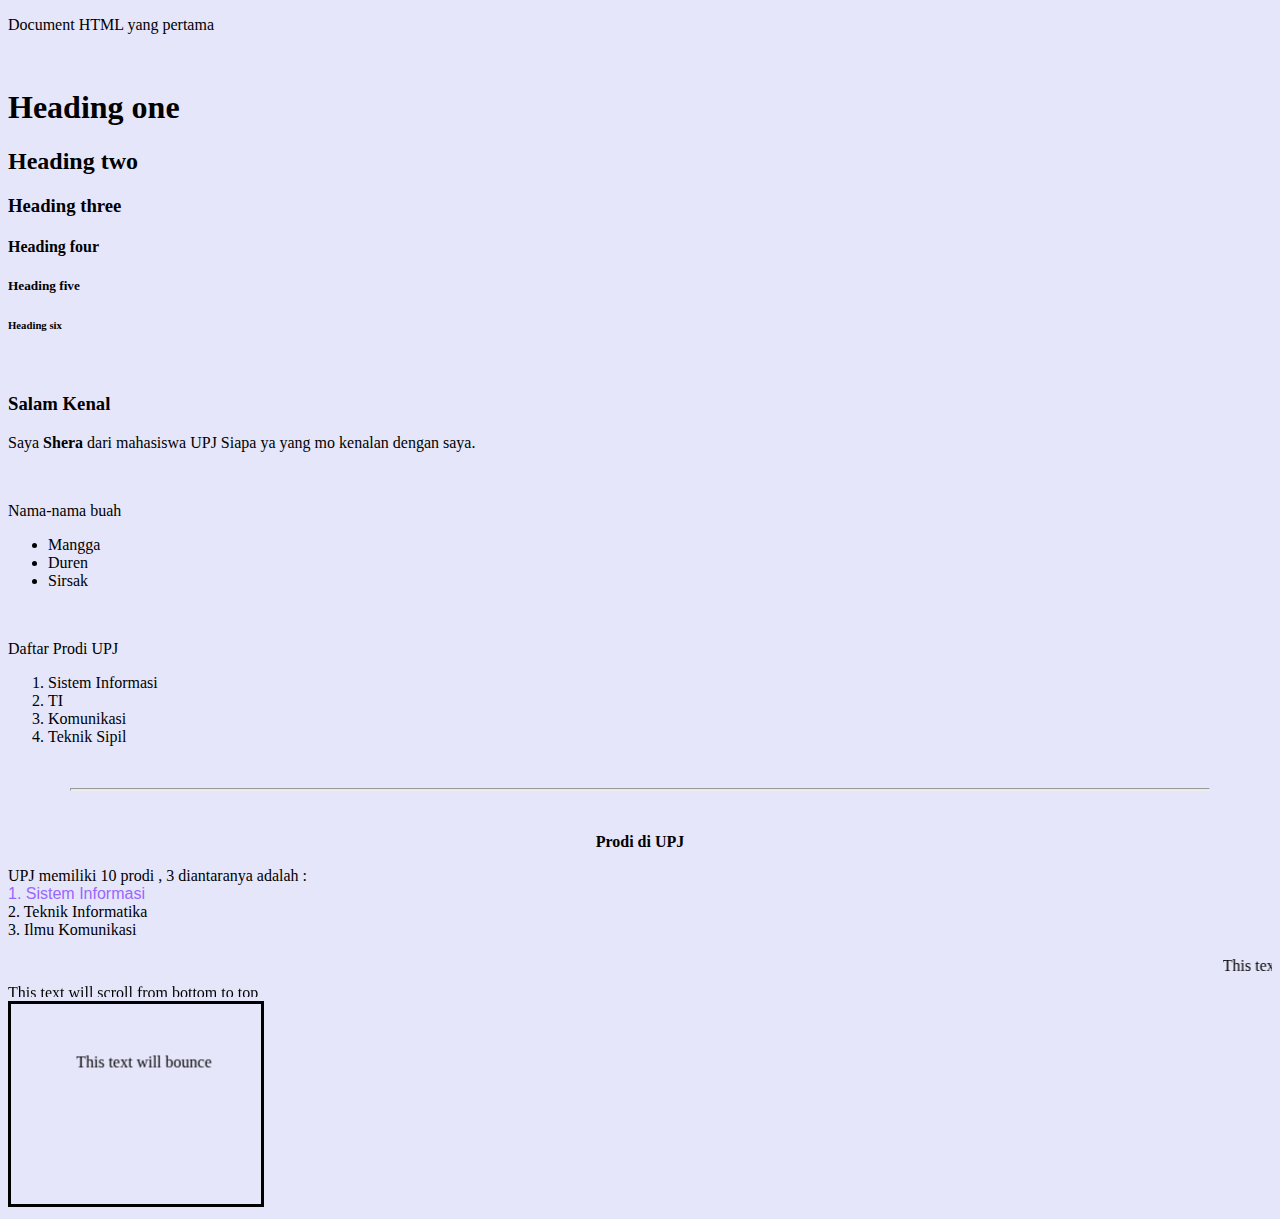
==== index.html @ 06e4b7e7 "add" ====
<!DOCTYPE html>
<html lang="en">

<head>
    <meta charset="UTF-8">
    <meta http-equiv="X-UA-Compatible" content="IE=edge">
    <meta name="viewport" content="width=device-width, initial-scale=1.0">
    <title>Welcome to my HTML</title>
</head>

<body bgcolor="lavender">
    <p>Document HTML yang pertama</p>
    <br>
    <h1>Heading one</h1>
    <h2>Heading two</h2>
    <h3>Heading three</h3>
    <h4>Heading four</h4>
    <h5>Heading five</h5>
    <h6>Heading six</h6>
    <br>
    <h3>Salam Kenal</h3>
    <p>
        Saya <b>Shera</b> dari mahasiswa UPJ
        Siapa ya yang mo kenalan dengan saya.
    </p>
    <br>
    <P>Nama-nama buah</P>
    <ul>
        <li>Mangga</li>
        <li>Duren</li>
        <li>Sirsak</li>
    </ul>
    <br>
    <P>Daftar Prodi UPJ</P>
    <ol start="1" type="1">
        <li>Sistem Informasi</li>
        <li>TI</li>
        <li>Komunikasi</li>
        <li>Teknik Sipil</li>
    </ol>
    <br>
    <hr position=“center” width=90% size=3 noshad>
    <br>
    <B>
        <P align="center">Prodi di UPJ</P>
    </B>
    UPJ memiliki 10 prodi , 3 diantaranya adalah : <br>
    <font color="#9966FF" size="3" face="arial">
        1. Sistem Informasi</font> <br>
    2. Teknik Informatika<br>
    3. Ilmu Komunikasi<br>
    <br>
    <marquee>This text will scroll from right to left</marquee>

    <marquee direction="up">This text will scroll from bottom to top</marquee>

    <marquee direction="down" width="250" height="200" behavior="alternate" style="border:solid">
        <marquee behavior="alternate">
            This text will bounce
        </marquee>
    </marquee>
    <br>
</body>

</html>
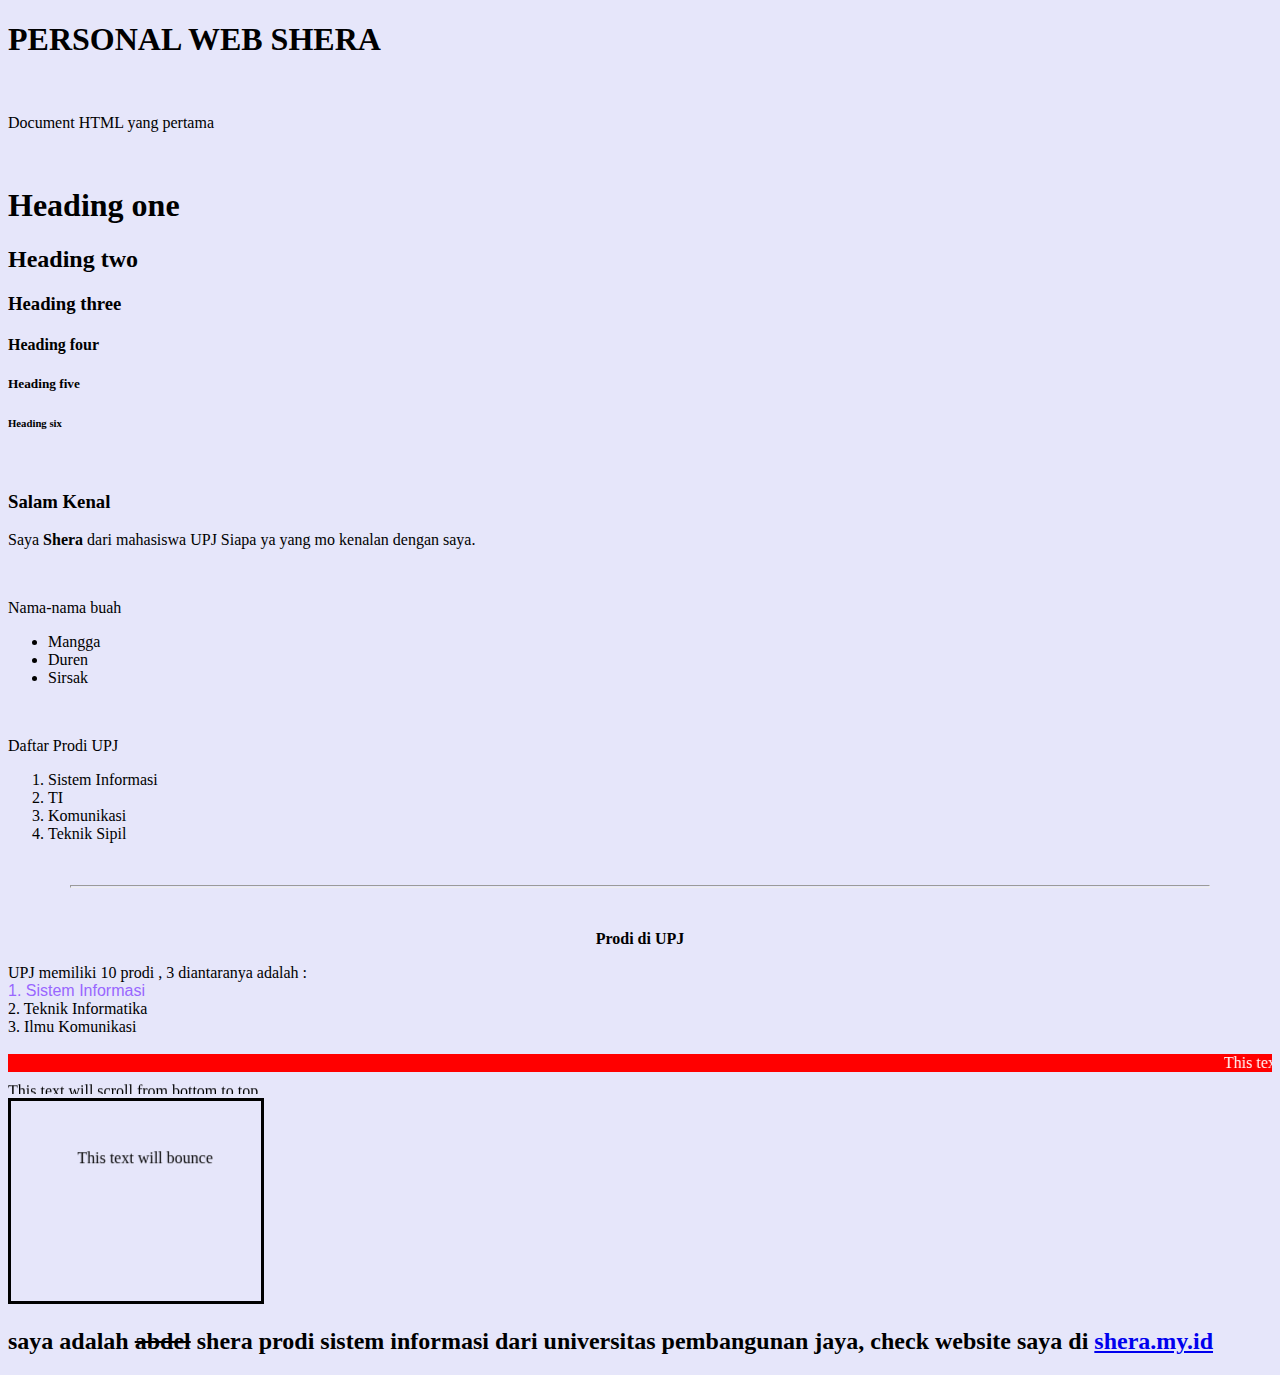
==== commit b69d7940: "add new one" ====
--- a/index.html
+++ b/index.html
@@ -9,6 +9,13 @@
 </head>
 
 <body bgcolor="lavender">
+    <header>
+        <h1>PERSONAL WEB SHERA</h1>
+        <br>
+    </header>
+    <nav>
+        <!-- Ini untuk menu -->
+    </nav>
     <p>Document HTML yang pertama</p>
     <br>
     <h1>Heading one</h1>
@@ -46,11 +53,11 @@
     </B>
     UPJ memiliki 10 prodi , 3 diantaranya adalah : <br>
     <font color="#9966FF" size="3" face="arial">
-        1. Sistem Informasi</font> <br>
+    1. Sistem Informasi</font> <br>
     2. Teknik Informatika<br>
     3. Ilmu Komunikasi<br>
     <br>
-    <marquee>This text will scroll from right to left</marquee>
+    <marquee style="background-color: red;color:white;">This text will scroll from right to left</marquee>
 
     <marquee direction="up">This text will scroll from bottom to top</marquee>
 
@@ -60,6 +67,8 @@
         </marquee>
     </marquee>
     <br>
+    <h2>saya adalah <strike>abdel</strike> shera prodi sistem informasi dari universitas pembangunan jaya, 
+        check website saya di <a href="https://shera.my.id" target="_blank">shera.my.id</a></h2>
 </body>
 
 </html>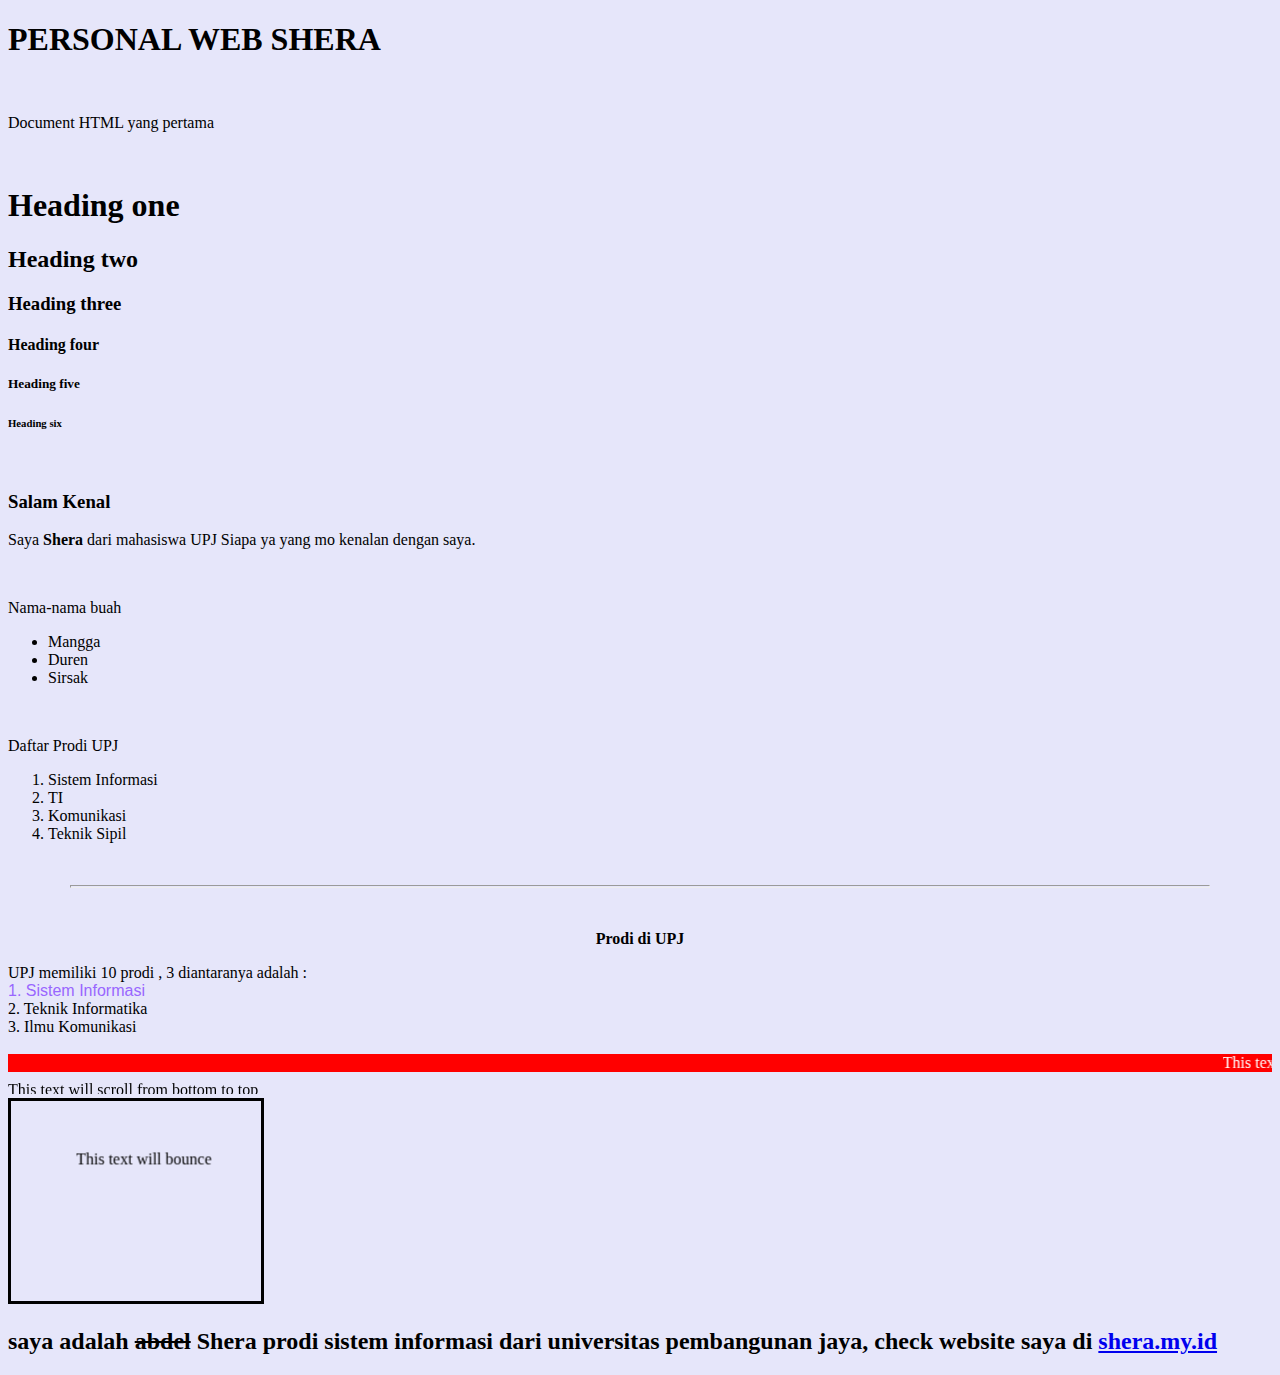
==== commit ad711f34: "aa" ====
--- a/index.html
+++ b/index.html
@@ -56,7 +56,7 @@
     1. Sistem Informasi</font> <br>
     2. Teknik Informatika<br>
     3. Ilmu Komunikasi<br>
-    <br>
+    <br> 
     <marquee style="background-color: red;color:white;">This text will scroll from right to left</marquee>
 
     <marquee direction="up">This text will scroll from bottom to top</marquee>
@@ -67,7 +67,7 @@
         </marquee>
     </marquee>
     <br>
-    <h2>saya adalah <strike>abdel</strike> shera prodi sistem informasi dari universitas pembangunan jaya, 
+    <h2>saya adalah <strike>abdel</strike> Shera prodi sistem informasi dari universitas pembangunan jaya, 
         check website saya di <a href="https://shera.my.id" target="_blank">shera.my.id</a></h2>
 </body>
 
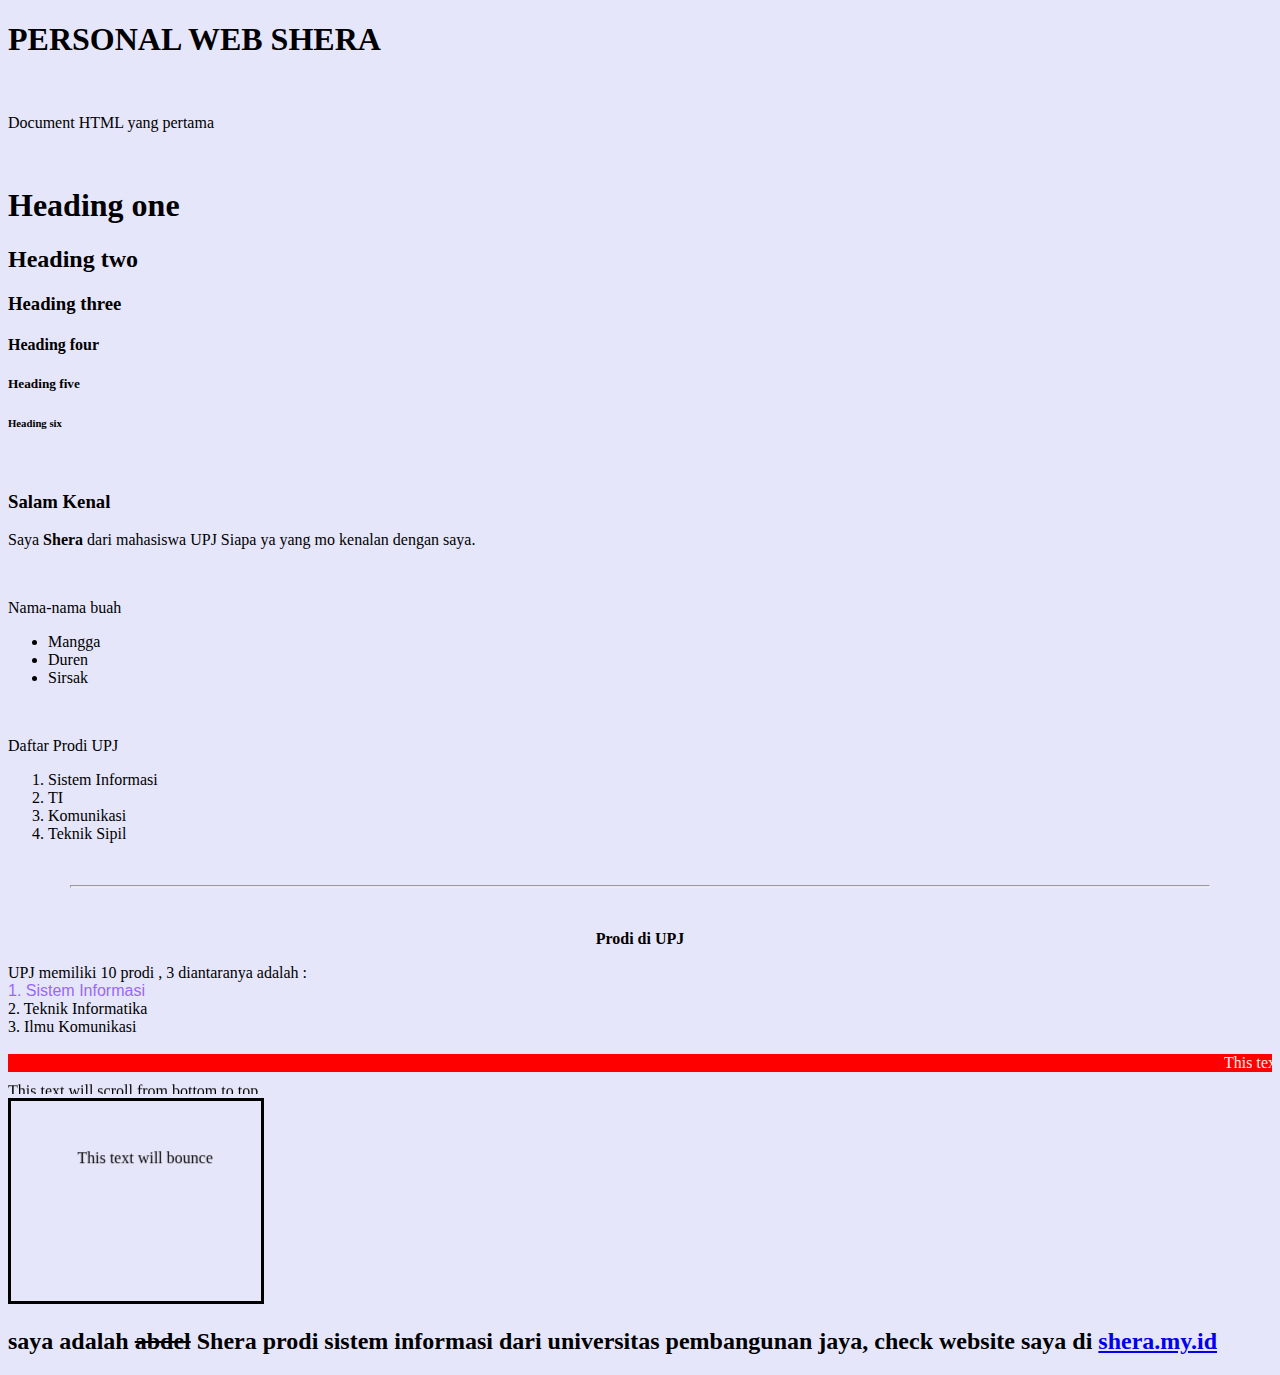
==== commit 12b05fef: "test" ====
--- a/index.html
+++ b/index.html
@@ -56,7 +56,7 @@
     1. Sistem Informasi</font> <br>
     2. Teknik Informatika<br>
     3. Ilmu Komunikasi<br>
-    <br> 
+    <br>
     <marquee style="background-color: red;color:white;">This text will scroll from right to left</marquee>
 
     <marquee direction="up">This text will scroll from bottom to top</marquee>
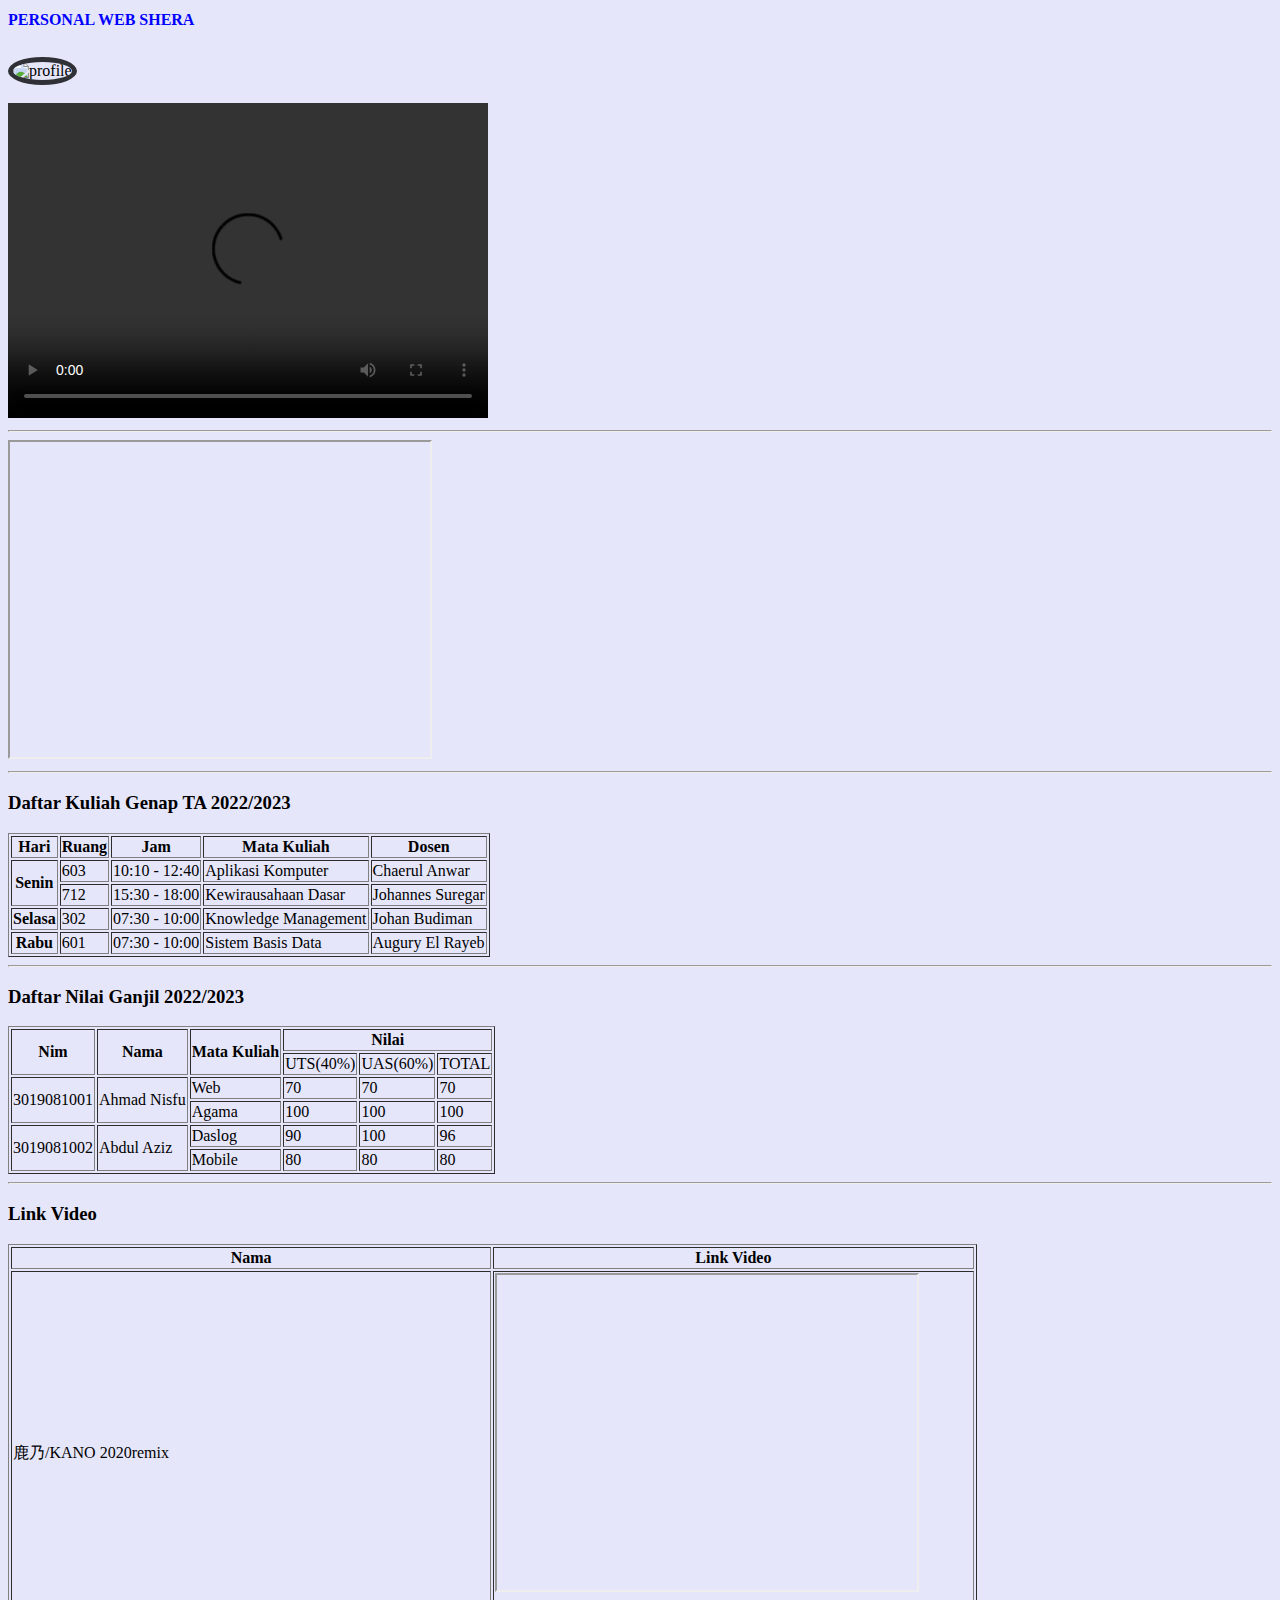
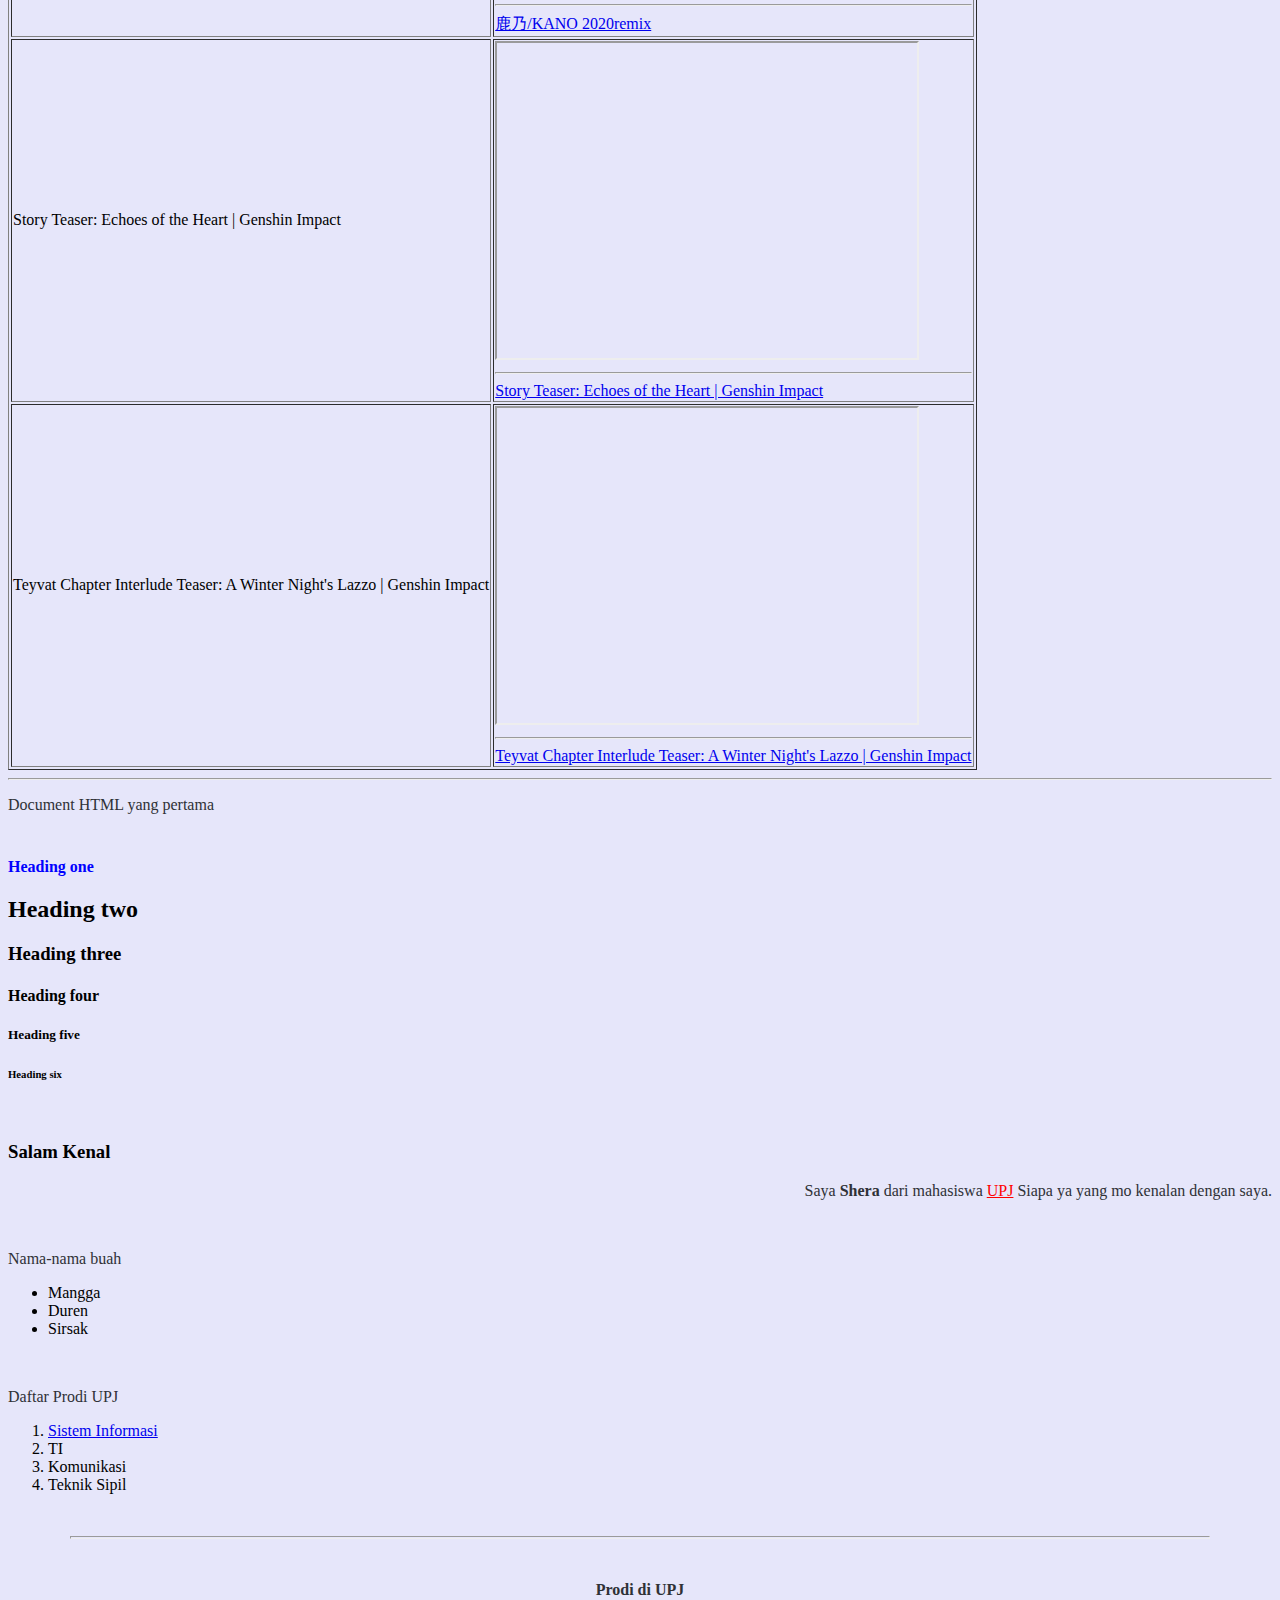
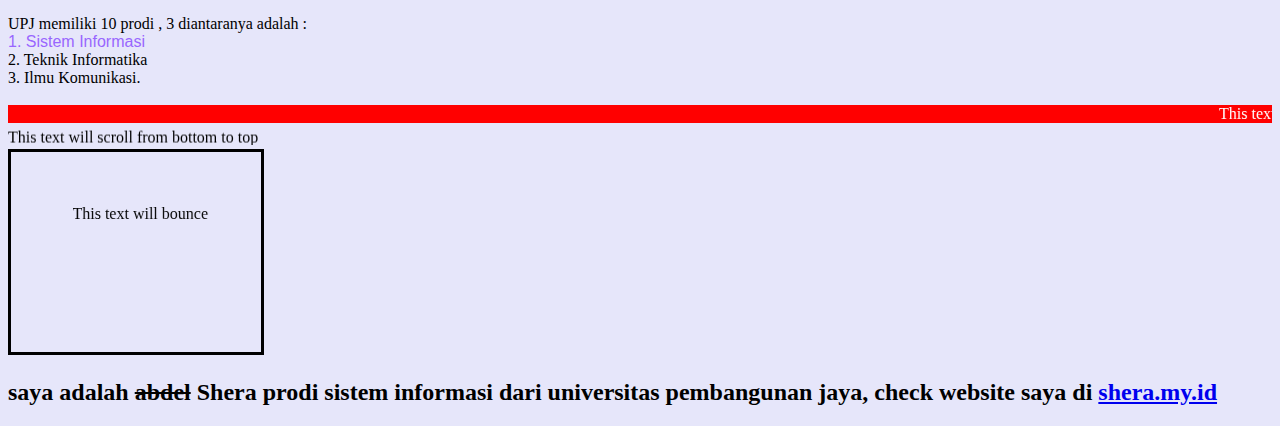
==== commit 45d05097: "pert3" ====
--- a/index.html
+++ b/index.html
@@ -1,74 +1,236 @@
 <!DOCTYPE html>
 <html lang="en">
+  <head>
+    <meta charset="UTF-8" />
+    <meta http-equiv="X-UA-Compatible" content="IE=edge" />
+    <meta name="viewport" content="width=device-width, initial-scale=1.0" />
+    <link rel="stylesheet" href="style.css" />
+    <title>Welcome to my HTML</title>
+  </head>
 
-<head>
-    <meta charset="UTF-8">
-    <meta http-equiv="X-UA-Compatible" content="IE=edge">
-    <meta name="viewport" content="width=device-width, initial-scale=1.0">
-    <title>Welcome to my HTML</title>
-</head>
-
-<body bgcolor="lavender">
+  <body bgcolor="lavender">
     <header>
-        <h1>PERSONAL WEB SHERA</h1>
-        <br>
+      <h1>PERSONAL WEB SHERA</h1>
+      <br />
+      <img src="profile.png" alt="profile" class="profile_image" />
     </header>
     <nav>
-        <!-- Ini untuk menu -->
+      <!-- Ini untuk menu -->
     </nav>
+    <br />
+    <video width="480" height="315" controls>
+      <source
+        src="[Blue Archive]1st Anniversary Animation PV.mp4"
+        type="video/mp4"
+      />
+    </video>
+    <hr />
+    <iframe
+      src="https://www.youtube.com/embed/dioEcz621Jg"
+      width="420"
+      height="315"
+    ></iframe>
+    <hr />
+    <h3>Daftar Kuliah Genap TA 2022/2023</h3>
+    <table border="1">
+      <tr>
+        <th>Hari</th>
+        <th>Ruang</th>
+        <th>Jam</th>
+        <th>Mata Kuliah</th>
+        <th>Dosen</th>
+      </tr>
+      <tr>
+        <th rowspan="2">Senin</th>
+        <td>603</td>
+        <td>10:10 - 12:40</td>
+        <td>Aplikasi Komputer</td>
+        <td>Chaerul Anwar</td>
+      </tr>
+      <tr>
+        <td>712</td>
+        <td>15:30 - 18:00</td>
+        <td>Kewirausahaan Dasar</td>
+        <td>Johannes Suregar</td>
+      </tr>
+      <tr>
+        <th>Selasa</th>
+        <td>302</td>
+        <td>07:30 - 10:00</td>
+        <td>Knowledge Management</td>
+        <td>Johan Budiman</td>
+      </tr>
+      <tr>
+        <th>Rabu</th>
+        <td>601</td>
+        <td>07:30 - 10:00</td>
+        <td>Sistem Basis Data</td>
+        <td>Augury El Rayeb</td>
+      </tr>
+    </table>
+    <hr />
+    <h3>Daftar Nilai Ganjil 2022/2023</h3>
+    <table border="1">
+      <tr>
+        <th rowspan="2">Nim</th>
+        <th rowspan="2">Nama</th>
+        <th rowspan="2">Mata Kuliah</th>
+        <th colspan="3">Nilai</th>
+      </tr>
+      <tr>
+        <td>UTS(40%)</td>
+        <td>UAS(60%)</td>
+        <td>TOTAL</td>
+      </tr>
+      <tr>
+        <td rowspan="2">3019081001</td>
+        <td rowspan="2">Ahmad Nisfu</td>
+        <td>Web</td>
+        <td>70</td>
+        <td>70</td>
+        <td>70</td>
+      </tr>
+      <tr>
+        <td>Agama</td>
+        <td>100</td>
+        <td>100</td>
+        <td>100</td>
+      </tr>
+      <tr>
+        <td rowspan="2">3019081002</td>
+        <td rowspan="2">Abdul Aziz</td>
+        <td>Daslog</td>
+        <td>90</td>
+        <td>100</td>
+        <td>96</td>
+      </tr>
+      <tr>
+        <td>Mobile</td>
+        <td>80</td>
+        <td>80</td>
+        <td>80</td>
+      </tr>
+    </table>
+    <hr />
+    <h3>Link Video</h3>
+    <table border="1">
+      <tr>
+        <th>Nama</th>
+        <th>Link Video</th>
+      </tr>
+      <tr>
+        <td>鹿乃/KANO 2020remix</td>
+        <td>
+          <iframe
+            src="https://www.youtube.com/embed/dioEcz621Jg"
+            width="420"
+            height="315"
+          ></iframe>
+          <hr />
+          <a href="https://www.youtube.com/watch?v=dioEcz621Jg" target="_blank"
+            >鹿乃/KANO 2020remix</a
+          >
+        </td>
+      </tr>
+      <tr>
+        <td>Story Teaser: Echoes of the Heart | Genshin Impact</td>
+        <td>
+          <iframe
+            src="https://www.youtube.com/embed/d1OANwZ29ww"
+            width="420"
+            height="315"
+          ></iframe>
+          <hr />
+          <a href="https://www.youtube.com/watch?v=d1OANwZ29ww" target="_blank"
+            >Story Teaser: Echoes of the Heart | Genshin Impact</a
+          >
+        </td>
+      </tr>
+      <tr>
+        <td>
+          Teyvat Chapter Interlude Teaser: A Winter Night's Lazzo | Genshin
+          Impact
+        </td>
+        <td>
+          <iframe
+            src="https://www.youtube.com/embed/TmaAOV4SJNQ"
+            width="420"
+            height="315"
+          ></iframe>
+          <hr />
+          <a href="https://www.youtube.com/watch?v=TmaAOV4SJNQ" target="_blank"
+            >Teyvat Chapter Interlude Teaser: A Winter Night's Lazzo | Genshin
+            Impact</a
+          >
+        </td>
+      </tr>
+    </table>
+    <hr />
     <p>Document HTML yang pertama</p>
-    <br>
+    <br />
     <h1>Heading one</h1>
     <h2>Heading two</h2>
     <h3>Heading three</h3>
     <h4>Heading four</h4>
     <h5>Heading five</h5>
     <h6>Heading six</h6>
-    <br>
+    <br />
     <h3>Salam Kenal</h3>
-    <p>
-        Saya <b>Shera</b> dari mahasiswa UPJ
-        Siapa ya yang mo kenalan dengan saya.
+    <p class="kanan">
+      Saya <b>Shera</b> dari mahasiswa <u>UPJ</u> Siapa ya yang mo kenalan
+      dengan saya.
     </p>
-    <br>
-    <P>Nama-nama buah</P>
+    <br />
+    <p>Nama-nama buah</p>
     <ul>
-        <li>Mangga</li>
-        <li>Duren</li>
-        <li>Sirsak</li>
+      <li>Mangga</li>
+      <li>Duren</li>
+      <li>Sirsak</li>
     </ul>
-    <br>
-    <P>Daftar Prodi UPJ</P>
+    <br />
+    <p>Daftar Prodi UPJ</p>
     <ol start="1" type="1">
-        <li>Sistem Informasi</li>
-        <li>TI</li>
-        <li>Komunikasi</li>
-        <li>Teknik Sipil</li>
+      <li>
+        <a href="https://www.sif.upj.ac.id/" target="_blank"
+          >Sistem Informasi</a
+        >
+      </li>
+      <li>TI</li>
+      <li>Komunikasi</li>
+      <li>Teknik Sipil</li>
     </ol>
-    <br>
-    <hr position=“center” width=90% size=3 noshad>
-    <br>
-    <B>
-        <P align="center">Prodi di UPJ</P>
-    </B>
-    UPJ memiliki 10 prodi , 3 diantaranya adalah : <br>
-    <font color="#9966FF" size="3" face="arial">
-    1. Sistem Informasi</font> <br>
-    2. Teknik Informatika<br>
-    3. Ilmu Komunikasi<br>
-    <br>
-    <marquee style="background-color: red;color:white;">This text will scroll from right to left</marquee>
+    <br />
+    <hr position="“center”" width="90%" size="3" noshad />
+    <br />
+    <b>
+      <p align="center">Prodi di UPJ</p>
+    </b>
+    UPJ memiliki 10 prodi , 3 diantaranya adalah : <br />
+    <font color="#9966FF" size="3" face="arial"> 1. Sistem Informasi</font>
+    <br />
+    2. Teknik Informatika<br />
+    3. Ilmu Komunikasi.<br />
+    <br />
+    <marquee style="background-color: red; color: white"
+      >This text will scroll from right to left</marquee
+    >
 
     <marquee direction="up">This text will scroll from bottom to top</marquee>
 
-    <marquee direction="down" width="250" height="200" behavior="alternate" style="border:solid">
-        <marquee behavior="alternate">
-            This text will bounce
-        </marquee>
+    <marquee
+      direction="down"
+      width="250"
+      height="200"
+      behavior="alternate"
+      style="border: solid"
+    >
+      <marquee behavior="alternate"> This text will bounce </marquee>
     </marquee>
-    <br>
-    <h2>saya adalah <strike>abdel</strike> Shera prodi sistem informasi dari universitas pembangunan jaya, 
-        check website saya di <a href="https://shera.my.id" target="_blank">shera.my.id</a></h2>
-</body>
-
-</html>+    <br />
+    <h2>
+      saya adalah <strike>abdel</strike> Shera prodi sistem informasi dari
+      universitas pembangunan jaya, check website saya di
+      <a href="https://shera.my.id" target="_blank">shera.my.id</a>
+    </h2>
+  </body>
+</html>
--- a/style.css
+++ b/style.css
@@ -0,0 +1,19 @@
+h1{
+    color: blue;
+    font-size: 16px;
+}
+i,u{
+    color: red;
+}
+p{
+    color: #2f3136;
+}
+p.kanan{
+    text-align: right;
+}
+.profile_image {
+    width: 150px;
+    height: 150px;
+    border-radius: 50%;
+    border: 5px solid #2f3136;
+}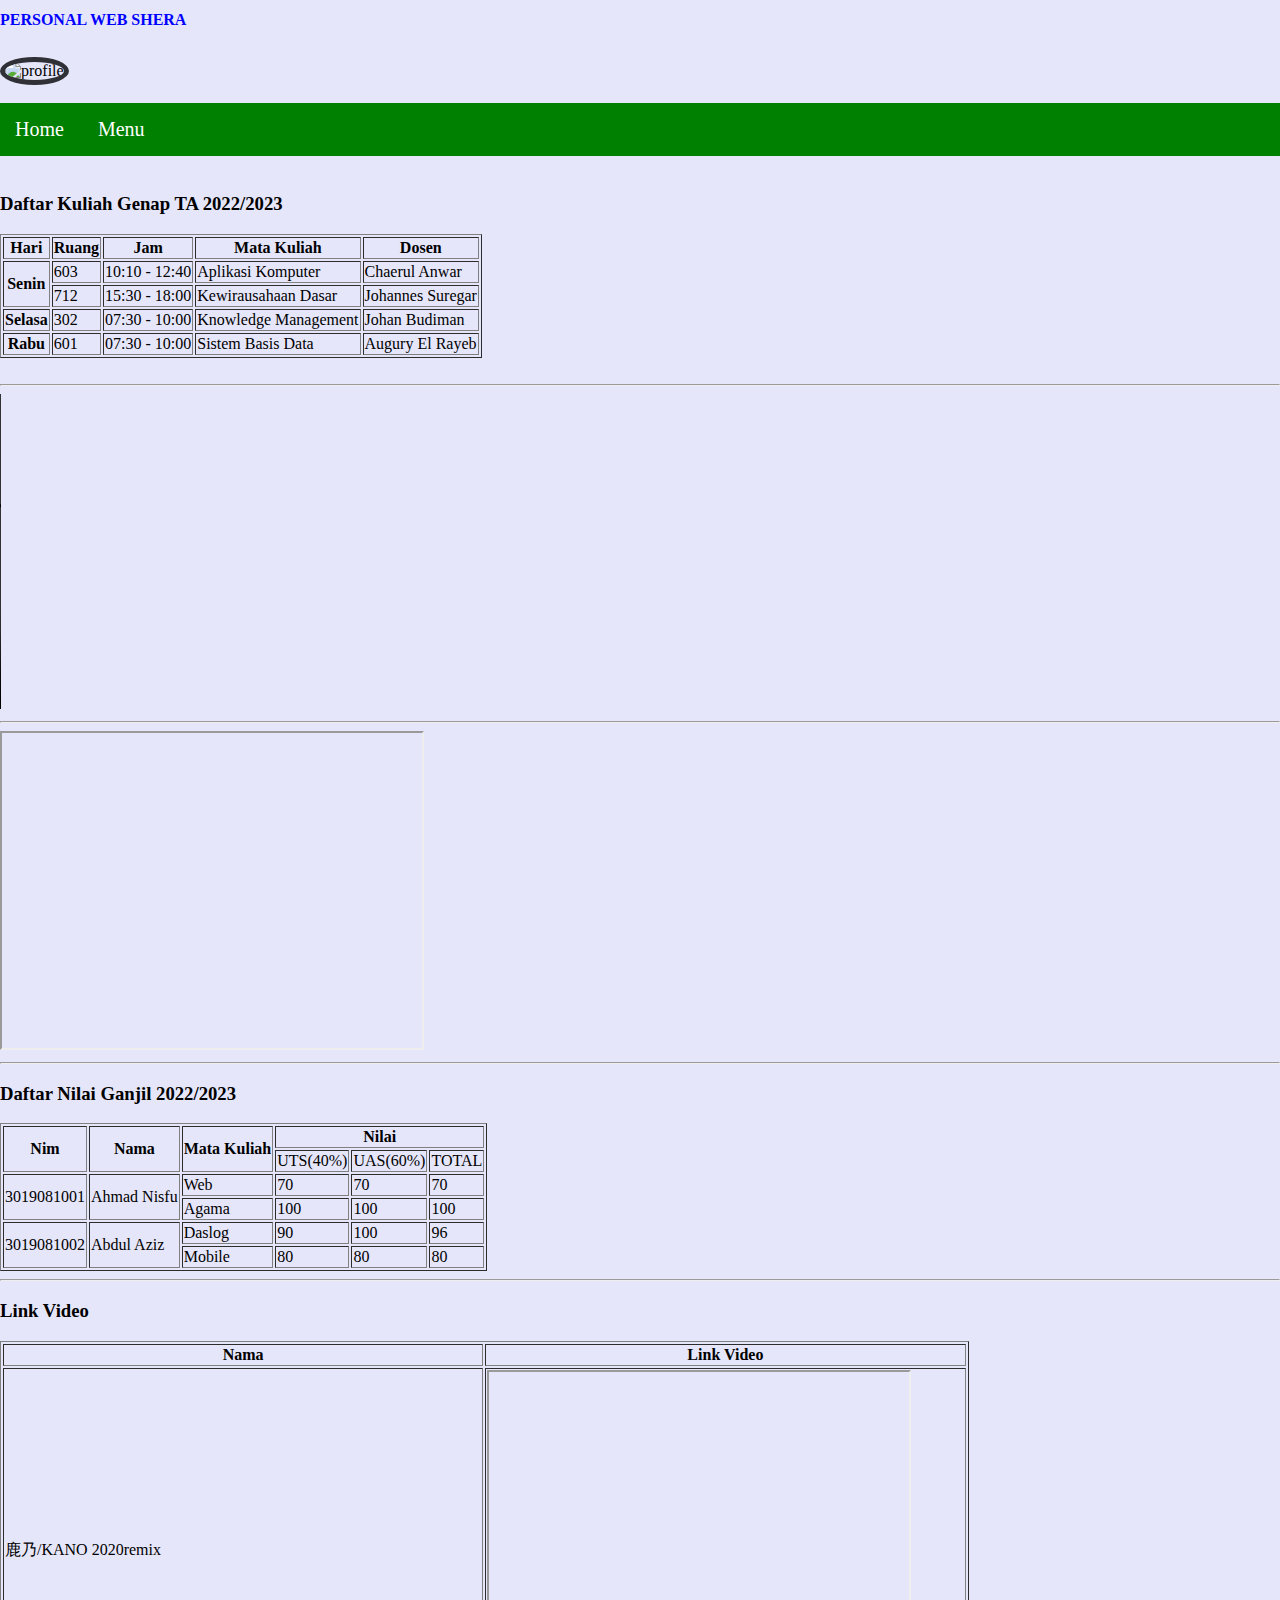
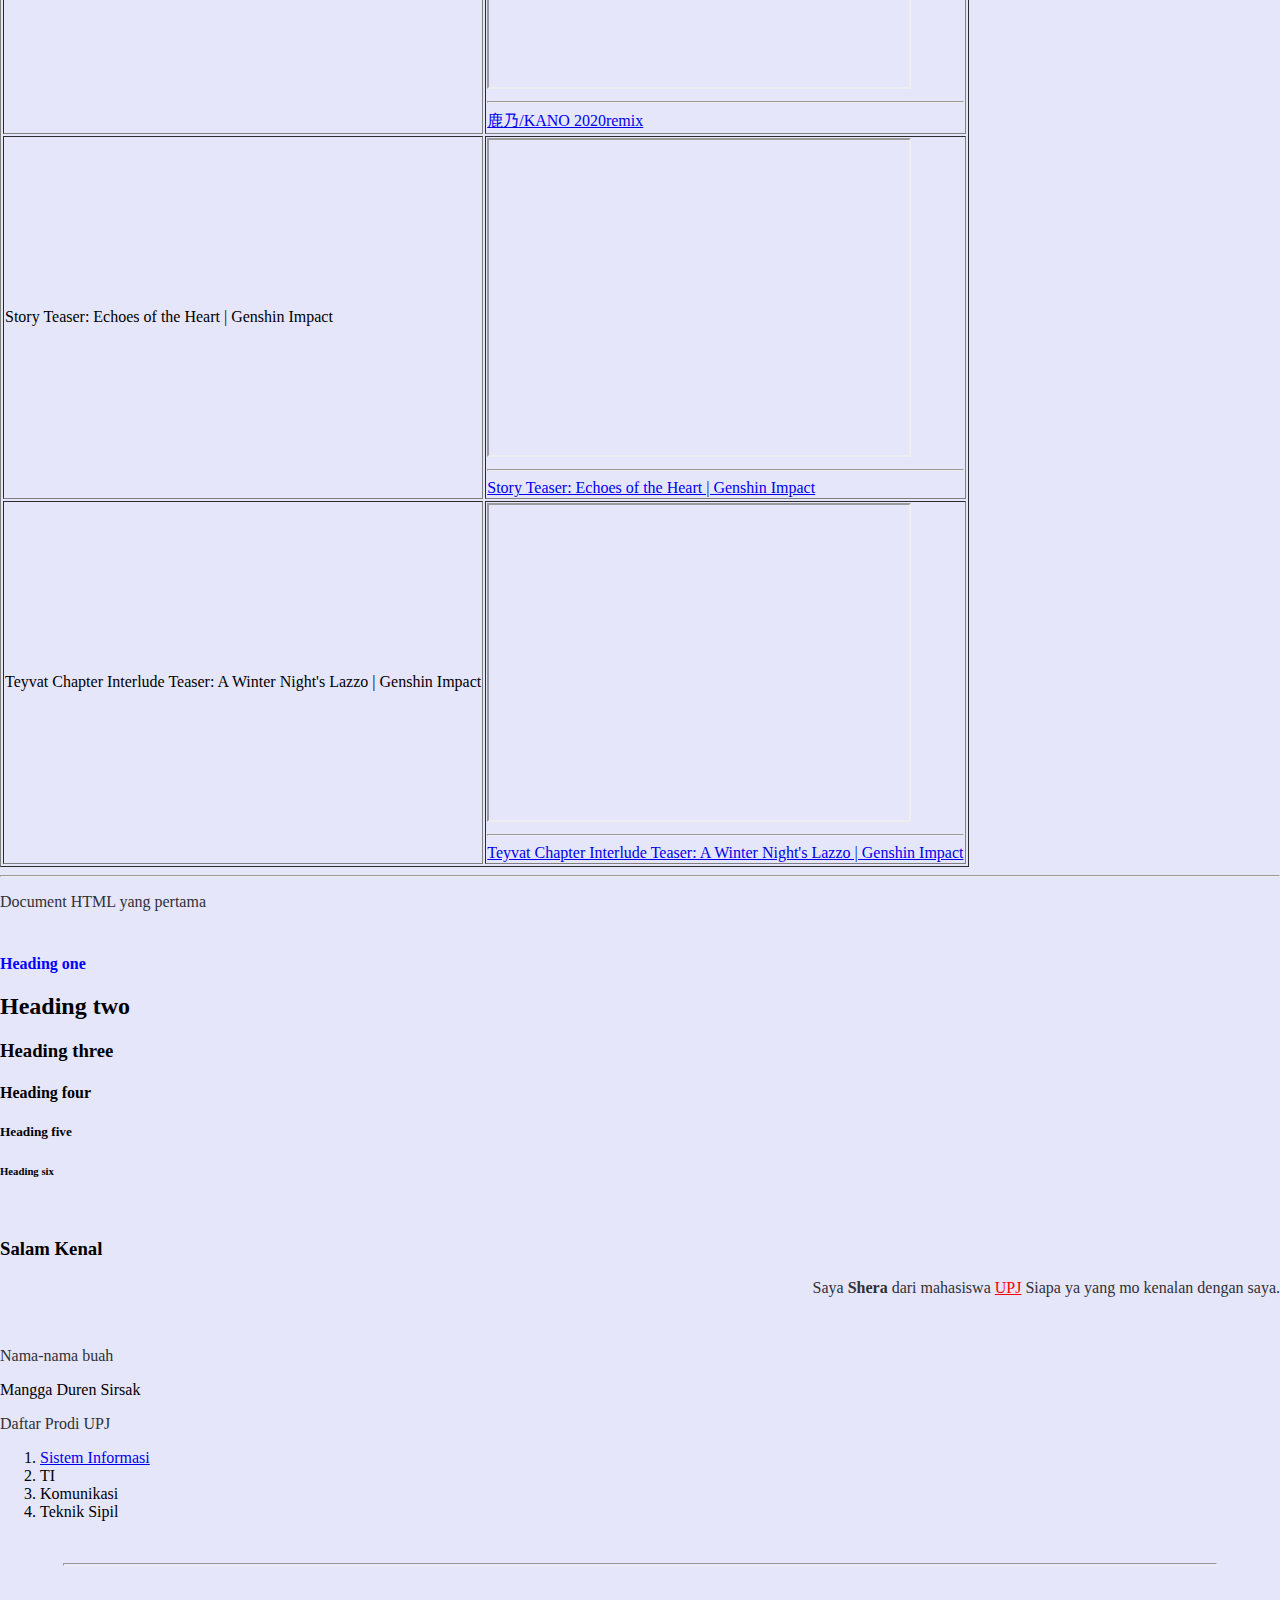
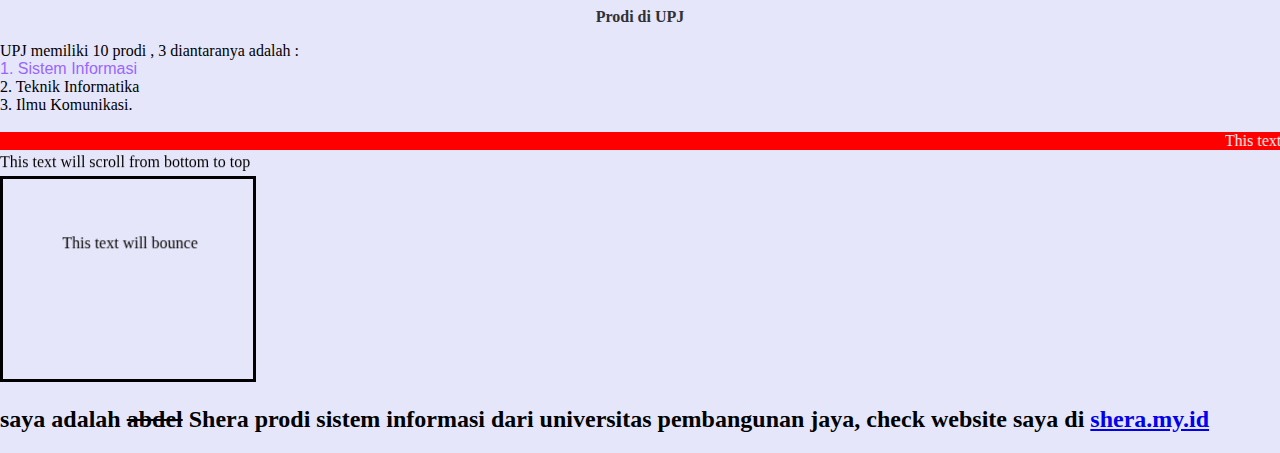
==== commit ebc7a34c: "pert3" ====
--- a/index.html
+++ b/index.html
@@ -14,10 +14,62 @@
       <br />
       <img src="profile.png" alt="profile" class="profile_image" />
     </header>
+    <br />
+    <!-- Ini untuk menu -->
     <nav>
-      <!-- Ini untuk menu -->
+      <div>
+        <a href="#">Home</a>
+        <ul>
+          <li>
+            <a href="#">Menu</a>
+            <ul>
+              <li><a href="https://www.sif.upj.ac.id/">SIF</a></li>
+              <li><a href="https://www.inf.upj.ac.id/">INF</a></li>
+            </ul>
+          </li>
+        </ul>
+      </div>
     </nav>
     <br />
+    <h3>Daftar Kuliah Genap TA 2022/2023</h3>
+    <table border="1">
+      <tr>
+        <th>Hari</th>
+        <th>Ruang</th>
+        <th>Jam</th>
+        <th>Mata Kuliah</th>
+        <th>Dosen</th>
+      </tr>
+      <tr>
+        <th rowspan="2">Senin</th>
+        <td>603</td>
+        <td>10:10 - 12:40</td>
+        <td>Aplikasi Komputer</td>
+        <td>Chaerul Anwar</td>
+      </tr>
+      <tr>
+        <td>712</td>
+        <td>15:30 - 18:00</td>
+        <td>Kewirausahaan Dasar</td>
+        <td>Johannes Suregar</td>
+      </tr>
+      <tr>
+        <th>Selasa</th>
+        <td>302</td>
+        <td>07:30 - 10:00</td>
+        <td>Knowledge Management</td>
+        <td>Johan Budiman</td>
+      </tr>
+      <tr>
+        <th>Rabu</th>
+        <td>601</td>
+        <td>07:30 - 10:00</td>
+        <td>Sistem Basis Data</td>
+        <td>Augury El Rayeb</td>
+      </tr>
+    </table>
+    <br />
+    <hr />
     <video width="480" height="315" controls>
       <source
         src="[Blue Archive]1st Anniversary Animation PV.mp4"
@@ -30,44 +82,6 @@
       width="420"
       height="315"
     ></iframe>
-    <hr />
-    <h3>Daftar Kuliah Genap TA 2022/2023</h3>
-    <table border="1">
-      <tr>
-        <th>Hari</th>
-        <th>Ruang</th>
-        <th>Jam</th>
-        <th>Mata Kuliah</th>
-        <th>Dosen</th>
-      </tr>
-      <tr>
-        <th rowspan="2">Senin</th>
-        <td>603</td>
-        <td>10:10 - 12:40</td>
-        <td>Aplikasi Komputer</td>
-        <td>Chaerul Anwar</td>
-      </tr>
-      <tr>
-        <td>712</td>
-        <td>15:30 - 18:00</td>
-        <td>Kewirausahaan Dasar</td>
-        <td>Johannes Suregar</td>
-      </tr>
-      <tr>
-        <th>Selasa</th>
-        <td>302</td>
-        <td>07:30 - 10:00</td>
-        <td>Knowledge Management</td>
-        <td>Johan Budiman</td>
-      </tr>
-      <tr>
-        <th>Rabu</th>
-        <td>601</td>
-        <td>07:30 - 10:00</td>
-        <td>Sistem Basis Data</td>
-        <td>Augury El Rayeb</td>
-      </tr>
-    </table>
     <hr />
     <h3>Daftar Nilai Ganjil 2022/2023</h3>
     <table border="1">
--- a/style.css
+++ b/style.css
@@ -1,19 +1,62 @@
-h1{
-    color: blue;
-    font-size: 16px;
+body {
+  margin: 0px;
 }
-i,u{
-    color: red;
+h1 {
+  color: blue;
+  font-size: 16px;
 }
-p{
-    color: #2f3136;
+i,
+u {
+  color: red;
 }
-p.kanan{
-    text-align: right;
+p {
+  color: #2f3136;
+}
+p.kanan {
+  text-align: right;
 }
 .profile_image {
-    width: 150px;
-    height: 150px;
-    border-radius: 50%;
-    border: 5px solid #2f3136;
-}+  width: 150px;
+  height: 150px;
+  border-radius: 50%;
+  border: 5px solid #2f3136;
+}
+div {
+  background-color: green;
+}
+div a {
+  text-decoration: none;
+  color: white;
+  font-size: 20px;
+  padding: 15px;
+  display: inline-block;
+}
+ul {
+  display: inline;
+  margin: 0;
+  padding: 0;
+}
+ul li {
+  display: inline-block;
+}
+ul li:hover {
+  background: #555;
+}
+ul li:hover ul {
+  display: block;
+}
+ul li ul {
+  position: absolute;
+  width: 200px;
+  display: none;
+}
+ul li ul li {
+  background: #555;
+  display: block;
+}
+ul li ul li a {
+  display: block !important;
+}
+ul li ul li:hover {
+  background: #666;
+}
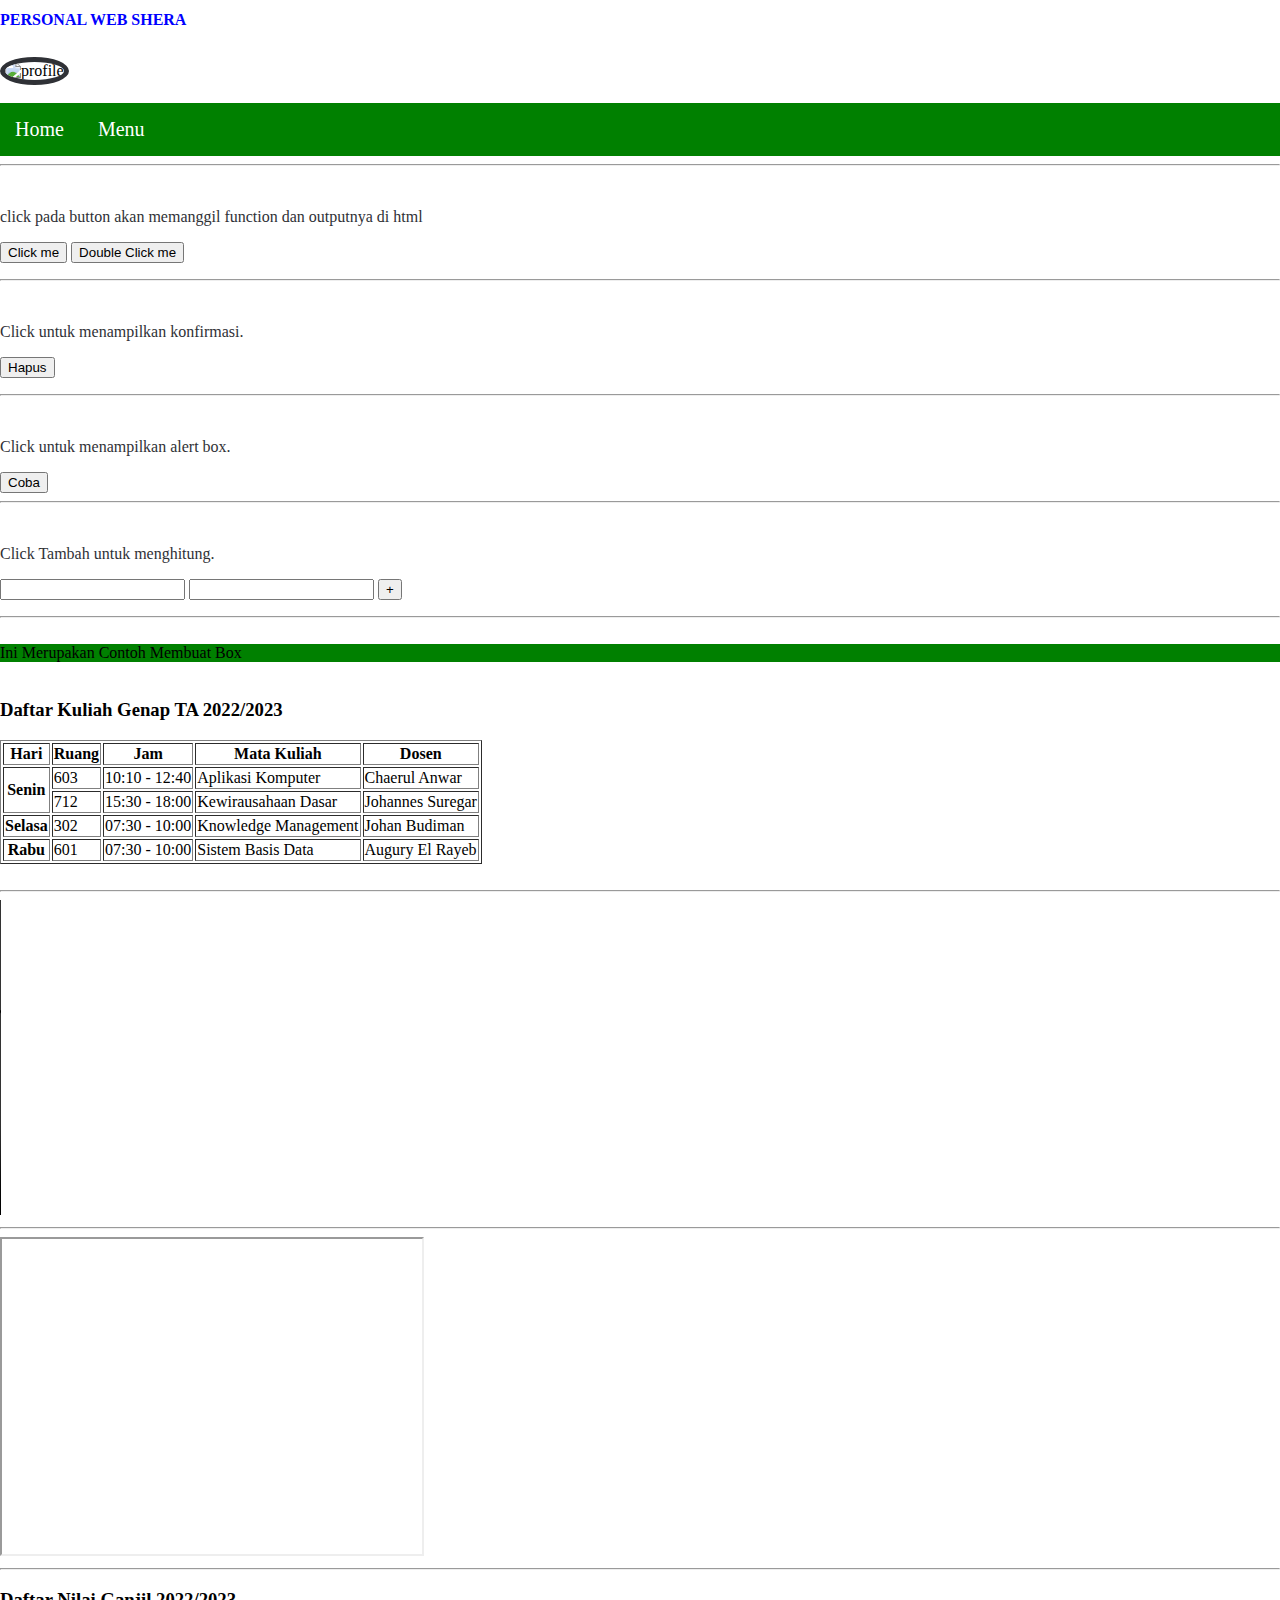
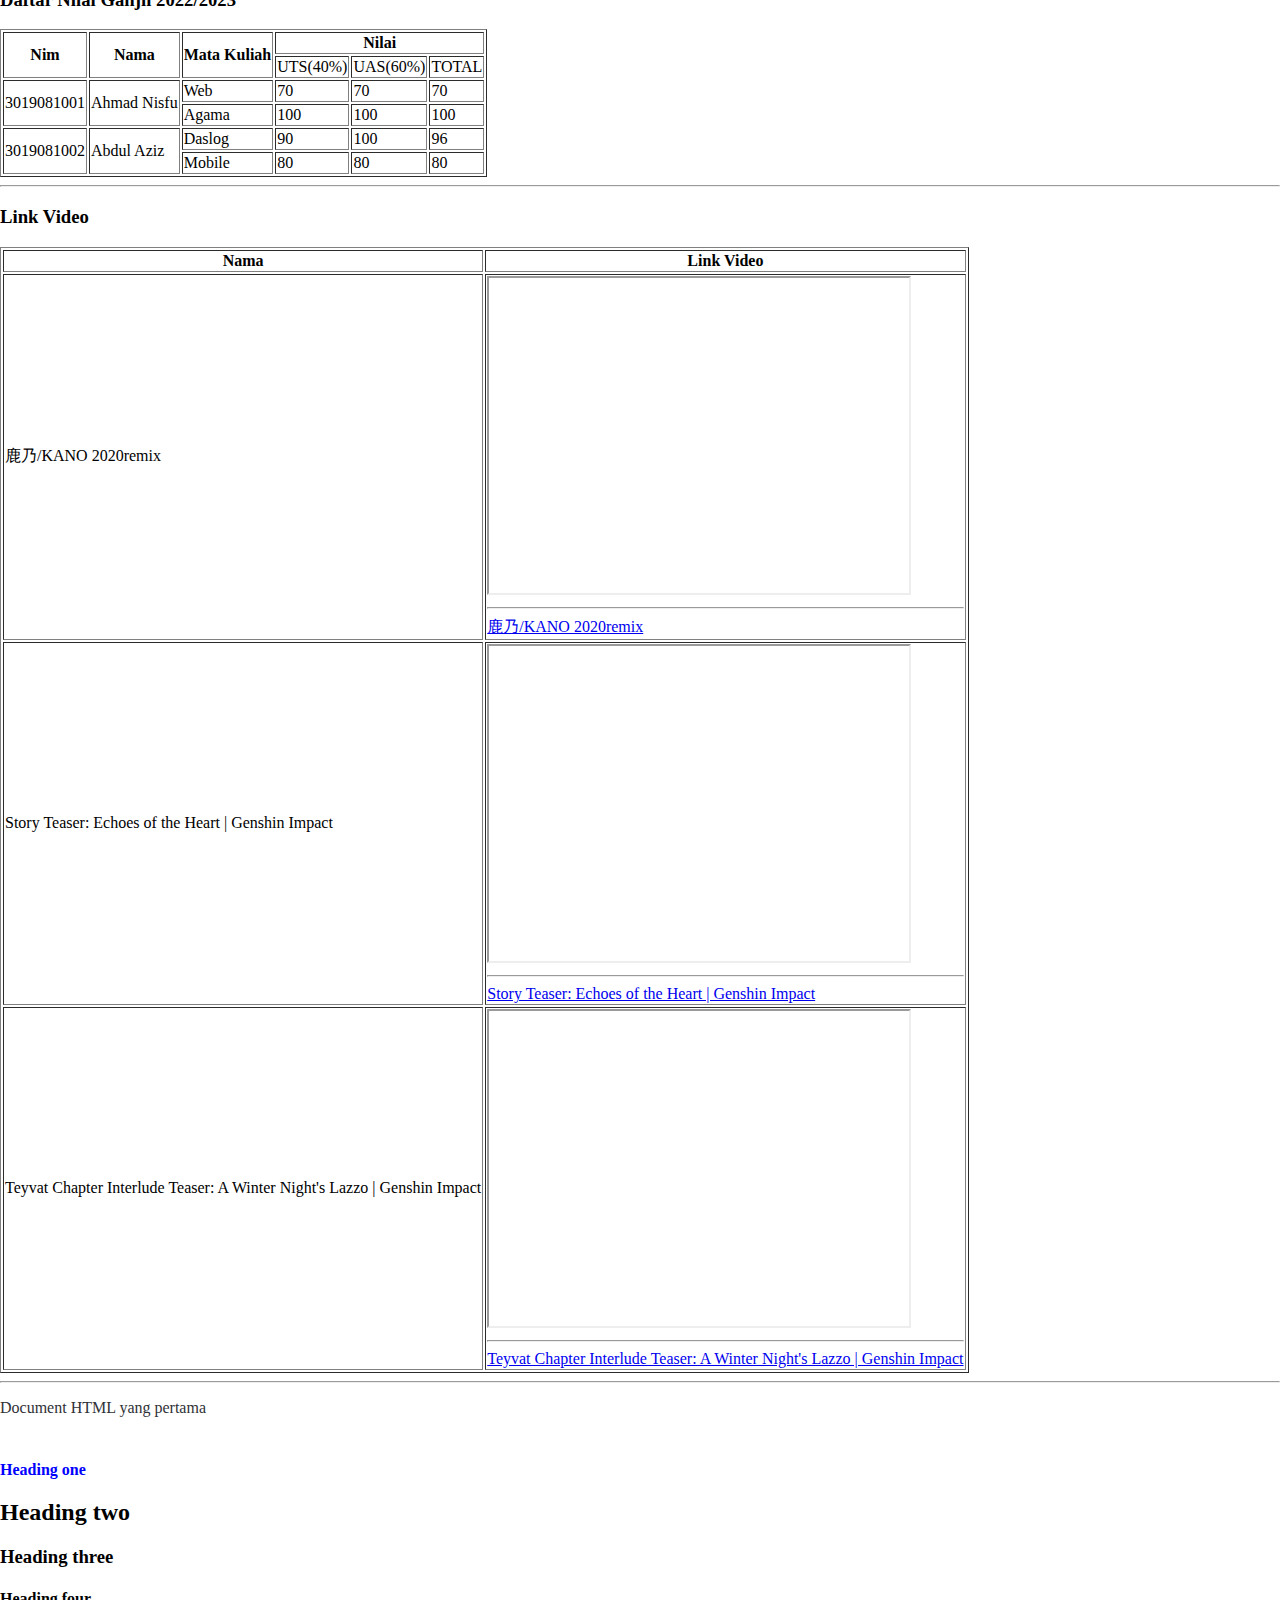
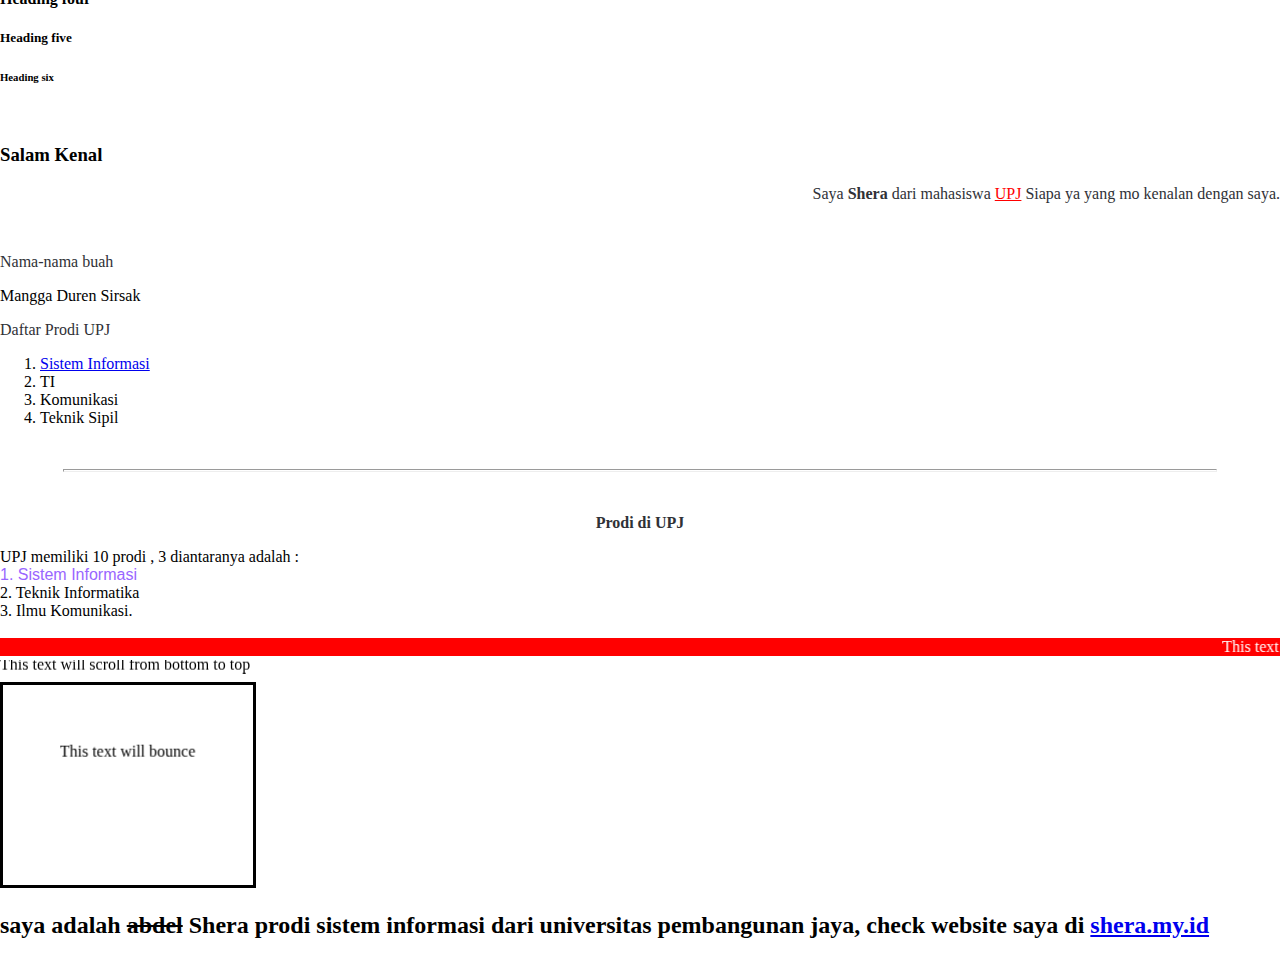
==== commit 59a32b85: "pert4" ====
--- a/index.html
+++ b/index.html
@@ -5,10 +5,11 @@
     <meta http-equiv="X-UA-Compatible" content="IE=edge" />
     <meta name="viewport" content="width=device-width, initial-scale=1.0" />
     <link rel="stylesheet" href="style.css" />
+    <script src="script.js"></script>
     <title>Welcome to my HTML</title>
   </head>
 
-  <body bgcolor="lavender">
+  <body>
     <header>
       <h1>PERSONAL WEB SHERA</h1>
       <br />
@@ -30,7 +31,54 @@
         </ul>
       </div>
     </nav>
-    <br />
+    <hr />
+    <br />
+
+    <p>click pada button akan memanggil function dan outputnya di html</p>
+    <p>
+      <button onclick="satu()">Click me</button>
+      <button ondblclick="dua()">Double Click me</button>
+    </p>
+    <p id="demo"></p>
+    <hr />
+    <br />
+
+    <p>Click untuk menampilkan konfirmasi.</p>
+    <button onclick="konfirmasi()">Hapus</button>
+    <p id="konfirmasi"></p>
+    <hr />
+    <br />
+
+    <p>Click untuk menampilkan alert box.</p>
+    <button onclick="myAlert()">Coba</button>
+    <hr />
+    <br />
+
+    <p>Click Tambah untuk menghitung.</p>
+    <input
+      type="text"
+      name="v1"
+      id="var1"
+      class="form-control"
+      placeholder=""
+      required
+    />
+    <input
+      type="text"
+      name="v2"
+      id="var2"
+      class="form-control"
+      placeholder=""
+      required
+    />
+    <button onclick="hitung()">+</button>
+    <p id="Hasil"></p>
+    <hr />
+    <br />
+
+    <div id="areaku">Ini Merupakan Contoh Membuat Box</div>
+    <br />
+
     <h3>Daftar Kuliah Genap TA 2022/2023</h3>
     <table border="1">
       <tr>
